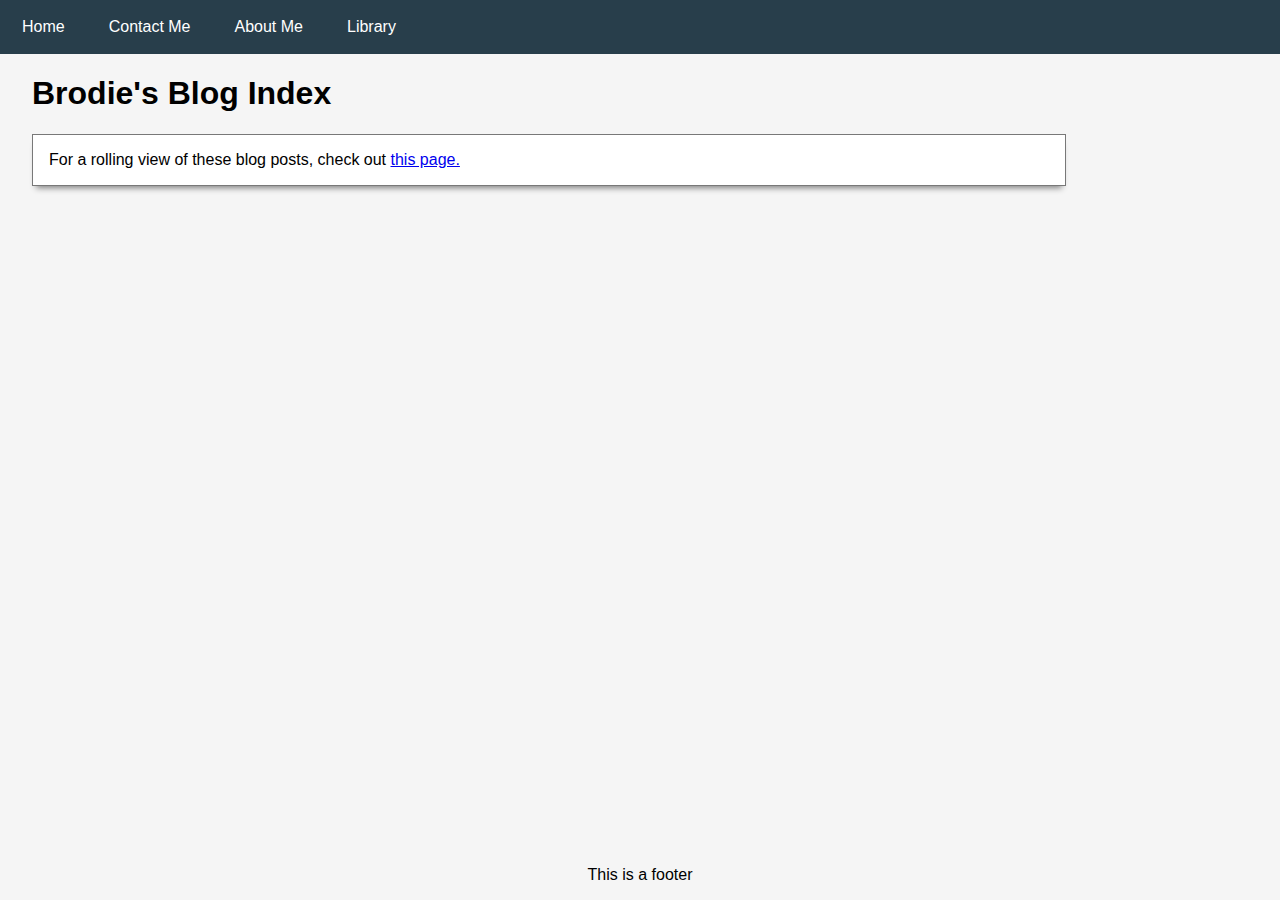
==== blog/index.html @ 6052ae56 "Link root style sheet to other pages" ====
<!DOCTYPE html>
<html>
    <head>
        <link rel="stylesheet" href="../styles/root.css">
        <meta charset="UTF-8">
        <title>Brodie's Blog - Blog Index</title>
    </head>
    <body class="flex-container flex-column">
        <nav>
            <a class="button" href="../index.html">Home</a>
            <a class="button" href="../contact.html">Contact Me</a>
            <a class="button" href="../about.html">About Me</a>
            <a class="button" href="../library.html">Library</a>
        </nav>

        <header>
            <h1>Brodie's Blog Index</h1>

        </header>

        <main>
            <p>
                For a rolling view of these blog posts, check out <a href="rolling.html">this page.</a>
            </p>

            <div>
                <!-- BLOG -->
            </div>
        </main>

        <footer>
            This is a footer
        </footer>
    </body>
</html>
---- styles/root.css ----
:root {
    --bg: rgb(245, 245, 245);
    --nav-bg: rgb(40, 62, 75);
    --paper-border-color: rgb(120, 120, 120);
    --paper-bg: white;
    --paper-shadow-color: gray;
    --nav-link-color: white;
    --small-spacing: 1em;
    --med-spacing: 2em;
}

html, body {
    height: 100%;
}

body {
    background-color: var(--bg);
    margin: 0px;
    font-family: Arial, Helvetica, sans-serif;
}

main, aside, section, article {
    background-color: var(--paper-bg);
    padding-left: var(--small-spacing);
    padding-right: var(--small-spacing);
    margin: var(--med-spacing);
    margin-top: 0px;
    border-style: solid;
    border-color: var(--paper-border-color);
    border-width: 1px;
    box-shadow: 0 6px 6px -4px var(--paper-shadow-color);
}

main, section, article {
    width: 1000px;
}

header {
    margin-left: var(--med-spacing);
}

footer {
    margin-top: auto;
    margin-bottom: var(--small-spacing);
    text-align: center;
    flex-shrink: 0;
}

.flex-container {
    display: flex;
}

.flex-column {
    flex-direction: column;
}

.flex-justify-center {
    justify-content: center;
}

.flex-align-center {
    align-items: center
}

.flex-center {
    align-items: center;
    justify-content: center;
}

.flex-row {
    flex-direction: row;
}

nav {
    display: flex;
    background-color: var(--nav-bg)
}

nav > a {
    margin: var(--small-spacing);
}

.button {
  font: bold 14px;
  text-decoration: none;
  background-color: var(--nav-bg);
  color: var(--nav-link-color);
  padding: 2px 6px 2px 6px;
}

aside > div > ul {
    list-style: none;
    padding-left: var(--small-spacing);
}
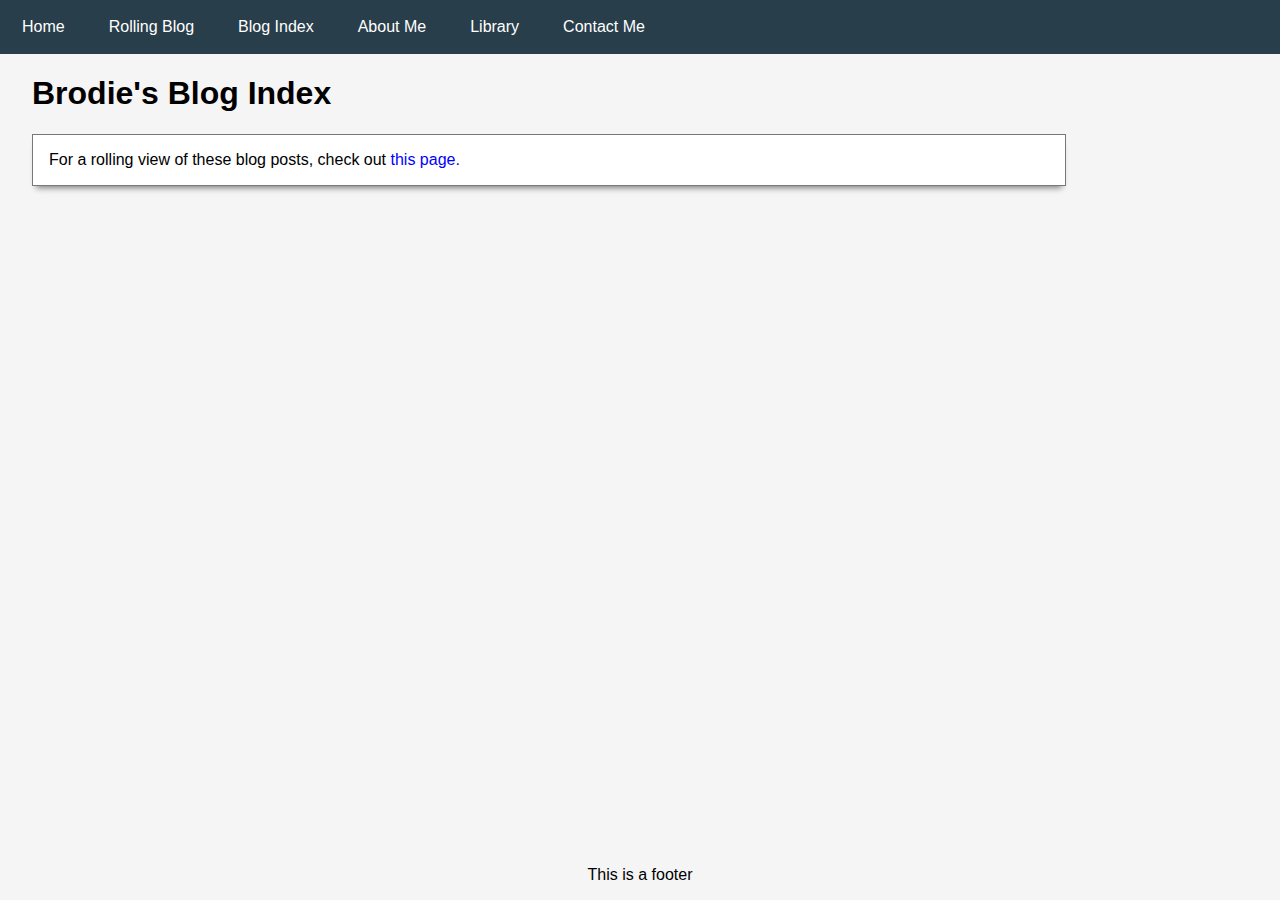
==== commit 20ac139f: "Implement some more pages and add some animations" ====
--- a/blog/index.html
+++ b/blog/index.html
@@ -7,12 +7,13 @@
     </head>
     <body class="flex-container flex-column">
         <nav>
-            <a class="button" href="../index.html">Home</a>
-            <a class="button" href="../contact.html">Contact Me</a>
-            <a class="button" href="../about.html">About Me</a>
-            <a class="button" href="../library.html">Library</a>
+            <a class="nav-button" href="../index.html">Home</a>
+            <a class="nav-button" href="../blog/rolling.html">Rolling Blog</a>
+            <a class="nav-button" href="../blog/index.html">Blog Index</a>
+            <a class="nav-button" href="../about.html">About Me</a>
+            <a class="nav-button" href="../library.html">Library</a>
+            <a class="nav-button" href="../contact.html">Contact Me</a>
         </nav>
-
         <header>
             <h1>Brodie's Blog Index</h1>
 
--- a/styles/root.css
+++ b/styles/root.css
@@ -4,46 +4,13 @@
     --paper-border-color: rgb(120, 120, 120);
     --paper-bg: white;
     --paper-shadow-color: gray;
+    --paper-shadow: 0 6px 6px -4px var(--paper-shadow-color);
+    --scale-animate-time: 0.5s;
+    --scale-animate-scale: scale(1.05);
     --nav-link-color: white;
     --small-spacing: 1em;
     --med-spacing: 2em;
-}
-
-html, body {
-    height: 100%;
-}
-
-body {
-    background-color: var(--bg);
-    margin: 0px;
-    font-family: Arial, Helvetica, sans-serif;
-}
-
-main, aside, section, article {
-    background-color: var(--paper-bg);
-    padding-left: var(--small-spacing);
-    padding-right: var(--small-spacing);
-    margin: var(--med-spacing);
-    margin-top: 0px;
-    border-style: solid;
-    border-color: var(--paper-border-color);
-    border-width: 1px;
-    box-shadow: 0 6px 6px -4px var(--paper-shadow-color);
-}
-
-main, section, article {
-    width: 1000px;
-}
-
-header {
-    margin-left: var(--med-spacing);
-}
-
-footer {
-    margin-top: auto;
-    margin-bottom: var(--small-spacing);
-    text-align: center;
-    flex-shrink: 0;
+    --link-color: blue;
 }
 
 .flex-container {
@@ -71,6 +38,76 @@
     flex-direction: row;
 }
 
+.nav-button {
+  font: bold 14px;
+  text-decoration: none;
+  background-color: var(--nav-bg);
+  color: var(--nav-link-color);
+  padding: 2px 6px 2px 6px;
+}
+
+.animate-scale {
+    -moz-transition: var(--scale-animate-time);
+    -ms-transition: var(--scale-animate-time);
+    -o-transition: var(--scale-animate-time);
+    -webkit-transition: var(--scale-animate-time);
+    transition: var(--scale-animate-time);
+}
+
+.animate-scale:hover {
+    -moz-transform: var(--scale-animate-scale);
+    -ms-transform: var(--scale-animate-scale);
+    -o-transform: var(--scale-animate-scale);
+    -webkit-transform: var(--scale-animate-scale);
+    transform: var(--scale-animate-scale);
+}
+
+
+html, body {
+    height: 100%;
+}
+
+body {
+    background-color: var(--bg);
+    margin: 0px;
+    font-family: Arial, Helvetica, sans-serif;
+}
+
+main, aside, section, article {
+    background-color: var(--paper-bg);
+    padding-left: var(--small-spacing);
+    padding-right: var(--small-spacing);
+    margin: var(--med-spacing);
+    margin-top: 0px;
+    border-style: solid;
+    border-color: var(--paper-border-color);
+    border-width: 1px;
+    box-shadow: var(--paper-shadow);
+}
+
+main, section, article {
+    width: 1000px;
+}
+
+header {
+    margin-left: var(--med-spacing);
+}
+
+footer {
+    margin-top: auto;
+    margin-bottom: var(--small-spacing);
+    text-align: center;
+    flex-shrink: 0;
+}
+
+a:link {
+    text-decoration: none
+}
+
+a:link:not(.nav-button), a:visited:not(.nav-button) {
+    color: var(--link-color);
+}
+
 nav {
     display: flex;
     background-color: var(--nav-bg)
@@ -80,14 +117,6 @@
     margin: var(--small-spacing);
 }
 
-.button {
-  font: bold 14px;
-  text-decoration: none;
-  background-color: var(--nav-bg);
-  color: var(--nav-link-color);
-  padding: 2px 6px 2px 6px;
-}
-
 aside > div > ul {
     list-style: none;
     padding-left: var(--small-spacing);
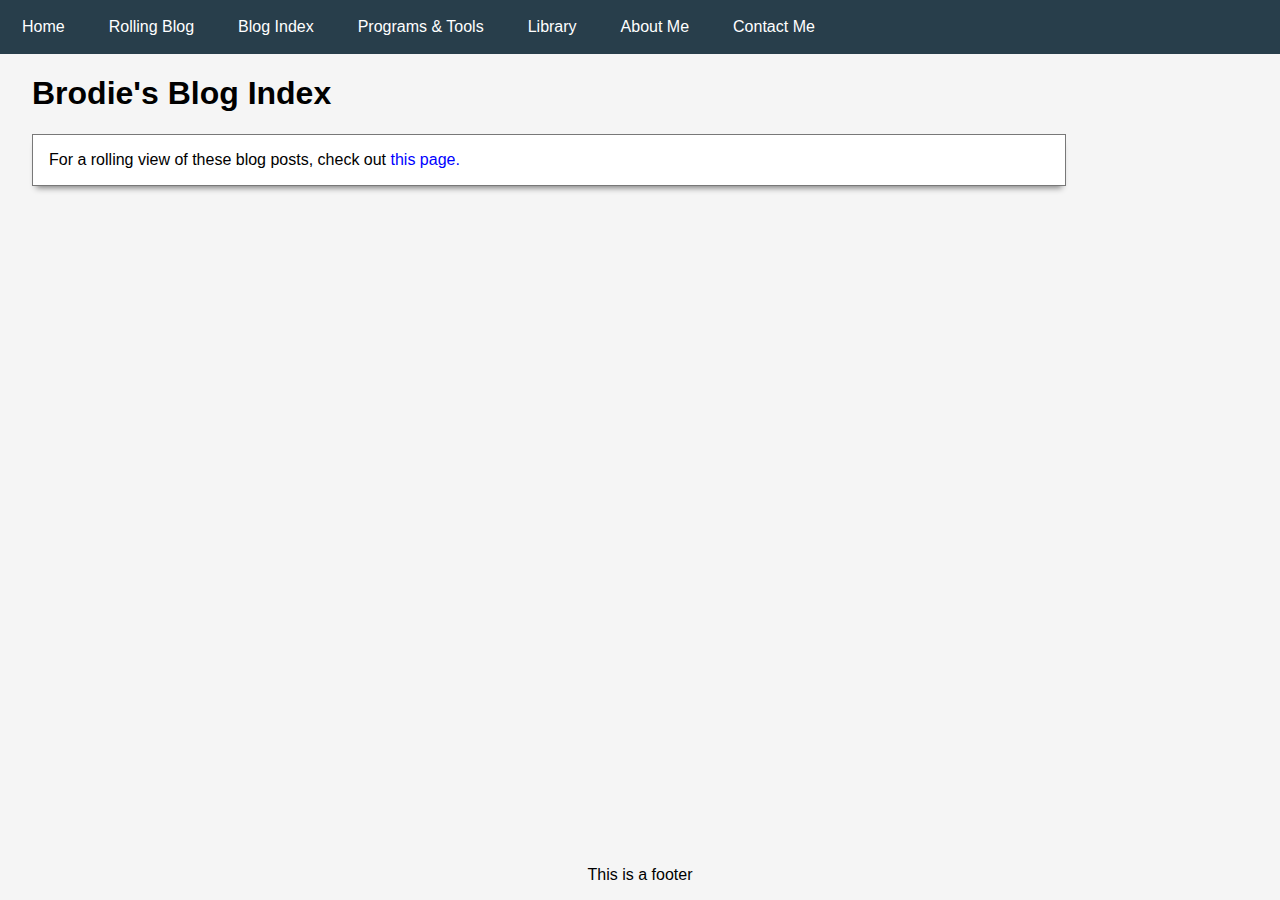
==== commit 13a36616: "Add a layout for the programs & tools page" ====
--- a/blog/index.html
+++ b/blog/index.html
@@ -10,8 +10,9 @@
             <a class="nav-button" href="../index.html">Home</a>
             <a class="nav-button" href="../blog/rolling.html">Rolling Blog</a>
             <a class="nav-button" href="../blog/index.html">Blog Index</a>
+            <a class="nav-button" href="../programs.html">Programs & Tools</a>
+            <a class="nav-button" href="../library.html">Library</a>
             <a class="nav-button" href="../about.html">About Me</a>
-            <a class="nav-button" href="../library.html">Library</a>
             <a class="nav-button" href="../contact.html">Contact Me</a>
         </nav>
         <header>
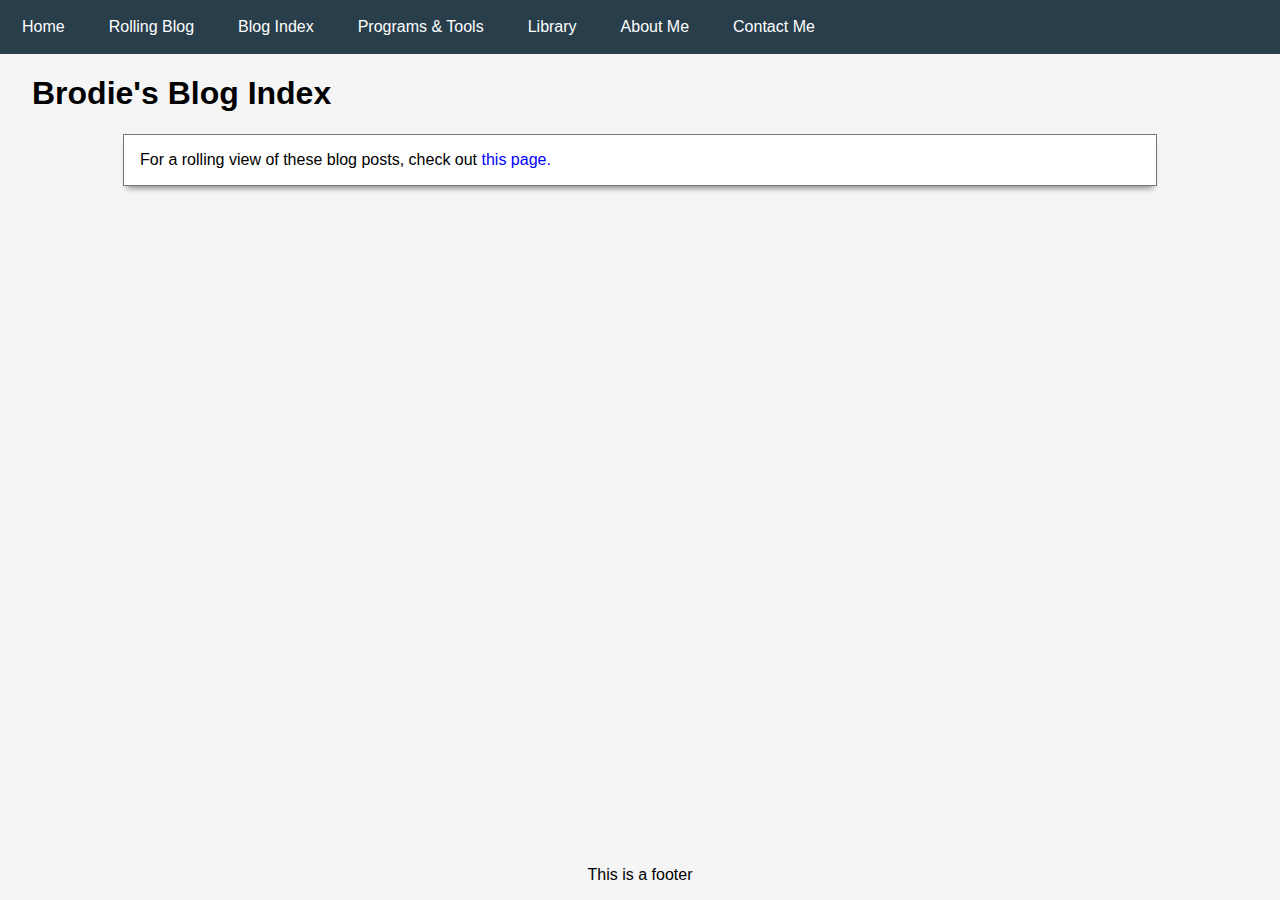
==== commit 695df124: "Simplify the css" ====
--- a/blog/index.html
+++ b/blog/index.html
@@ -6,7 +6,7 @@
         <title>Brodie's Blog - Blog Index</title>
     </head>
     <body class="flex-container flex-column">
-        <nav>
+        <nav class="nav-bar">
             <a class="nav-button" href="../index.html">Home</a>
             <a class="nav-button" href="../blog/rolling.html">Rolling Blog</a>
             <a class="nav-button" href="../blog/index.html">Blog Index</a>
@@ -20,15 +20,17 @@
 
         </header>
 
-        <main>
-            <p>
-                For a rolling view of these blog posts, check out <a href="rolling.html">this page.</a>
-            </p>
+        <div class="flex-container flex-column flex-center">
+            <section class="animate-scale">
+                <p>
+                    For a rolling view of these blog posts, check out <a class="link" href="rolling.html">this page.</a>
+                </p>
 
-            <div>
-                <!-- BLOG -->
-            </div>
-        </main>
+                <div>
+                    <!-- BLOG -->
+                </div>
+            </section>
+        </div>
 
         <footer>
             This is a footer
--- a/styles/root.css
+++ b/styles/root.css
@@ -39,11 +39,33 @@
 }
 
 .nav-button {
-  font: bold 14px;
-  text-decoration: none;
-  background-color: var(--nav-bg);
-  color: var(--nav-link-color);
-  padding: 2px 6px 2px 6px;
+    font: bold 14px;
+    text-decoration: none;
+    background-color: var(--nav-bg);
+    color: var(--nav-link-color);
+    padding: 2px 6px 2px 6px;
+}
+
+.link:link {
+    text-decoration: none
+}
+
+.link:link, .link:visited {
+    color: var(--link-color);
+}
+
+.clean-list {
+    list-style: none;
+    padding-left: var(--small-spacing);
+}
+
+.nav-bar {
+    display: flex;
+    background-color: var(--nav-bg)
+}
+
+.nav-bar > a {
+    margin: var(--small-spacing);
 }
 
 .animate-scale {
@@ -99,26 +121,3 @@
     text-align: center;
     flex-shrink: 0;
 }
-
-a:link {
-    text-decoration: none
-}
-
-a:link:not(.nav-button), a:visited:not(.nav-button) {
-    color: var(--link-color);
-}
-
-nav {
-    display: flex;
-    background-color: var(--nav-bg)
-}
-
-nav > a {
-    margin: var(--small-spacing);
-}
-
-aside > div > ul {
-    list-style: none;
-    padding-left: var(--small-spacing);
-}
-
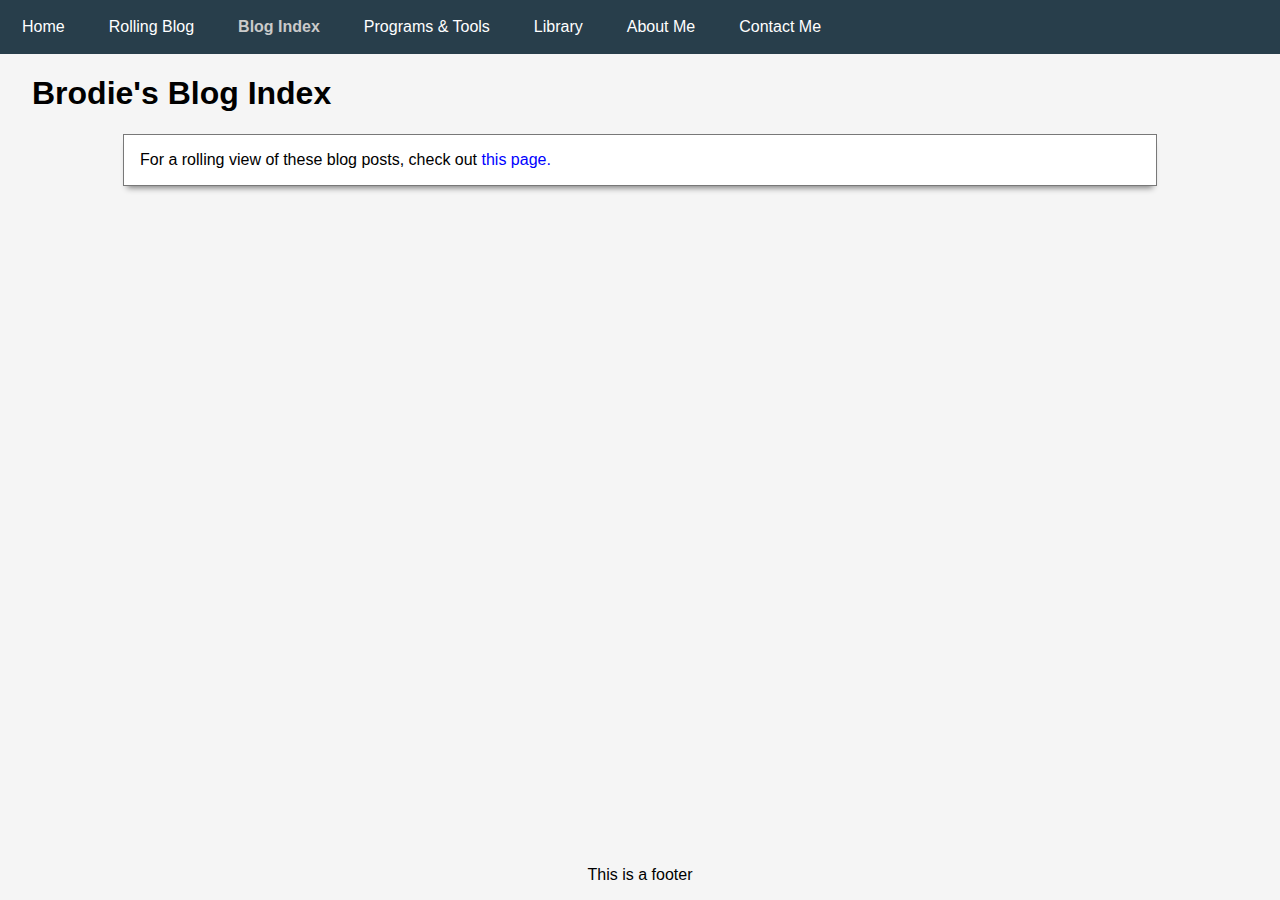
==== commit 4c6d8a28: "Add styling to active nav link" ====
--- a/blog/index.html
+++ b/blog/index.html
@@ -9,7 +9,7 @@
         <nav class="nav-bar">
             <a class="nav-button" href="../index.html">Home</a>
             <a class="nav-button" href="../blog/rolling.html">Rolling Blog</a>
-            <a class="nav-button" href="../blog/index.html">Blog Index</a>
+            <a class="nav-button active-nav-button" href="../blog/index.html">Blog Index</a>
             <a class="nav-button" href="../programs.html">Programs & Tools</a>
             <a class="nav-button" href="../library.html">Library</a>
             <a class="nav-button" href="../about.html">About Me</a>
@@ -21,7 +21,7 @@
         </header>
 
         <div class="flex-container flex-column flex-center">
-            <section class="animate-scale">
+            <section class="animate-scale expand-marker">
                 <p>
                     For a rolling view of these blog posts, check out <a class="link" href="rolling.html">this page.</a>
                 </p>
@@ -36,4 +36,5 @@
             This is a footer
         </footer>
     </body>
+    <script type="text/javascript" src="../scripts/root.js"></script>
 </html>
--- a/styles/root.css
+++ b/styles/root.css
@@ -7,7 +7,9 @@
     --paper-shadow: 0 6px 6px -4px var(--paper-shadow-color);
     --scale-animate-time: 0.5s;
     --scale-animate-scale: scale(1.05);
+    --expand-animate-time: 0.75s;
     --nav-link-color: white;
+    --nav-link-active-color: rgb(202, 202, 202);
     --small-spacing: 1em;
     --med-spacing: 2em;
     --link-color: blue;
@@ -46,11 +48,13 @@
     padding: 2px 6px 2px 6px;
 }
 
-.link:link {
-    text-decoration: none
+.active-nav-button {
+    color: var(--nav-link-active-color);
+    font-weight: bold;
 }
 
-.link:link, .link:visited {
+.link {
+    text-decoration: none;
     color: var(--link-color);
 }
 
@@ -82,6 +86,29 @@
     -o-transform: var(--scale-animate-scale);
     -webkit-transform: var(--scale-animate-scale);
     transform: var(--scale-animate-scale);
+}
+
+.expand-marker {
+    transform: scale(0)
+}
+
+@keyframes expand {
+    from {transform: scale(0)}
+    to {transform: scale(1)}
+}
+/* @keyframes expand {
+    from {transform: translateX(1000px);}
+    to {transform: translateX(0px)}
+} */
+.animate-expand {
+    animation-name: expand;
+    -moz-animation-name: expand;
+    -o-animation-name: expand;
+    -webkit-animation-name: expand;
+    animation-duration: var(--expand-animate-time);
+    -moz-animation-duration: var(--expand-animate-time);
+    -o-animation-duration: var(--expand-animate-time);
+    -webkit-animation-duration: var(--expand-animate-time);
 }
 
 
